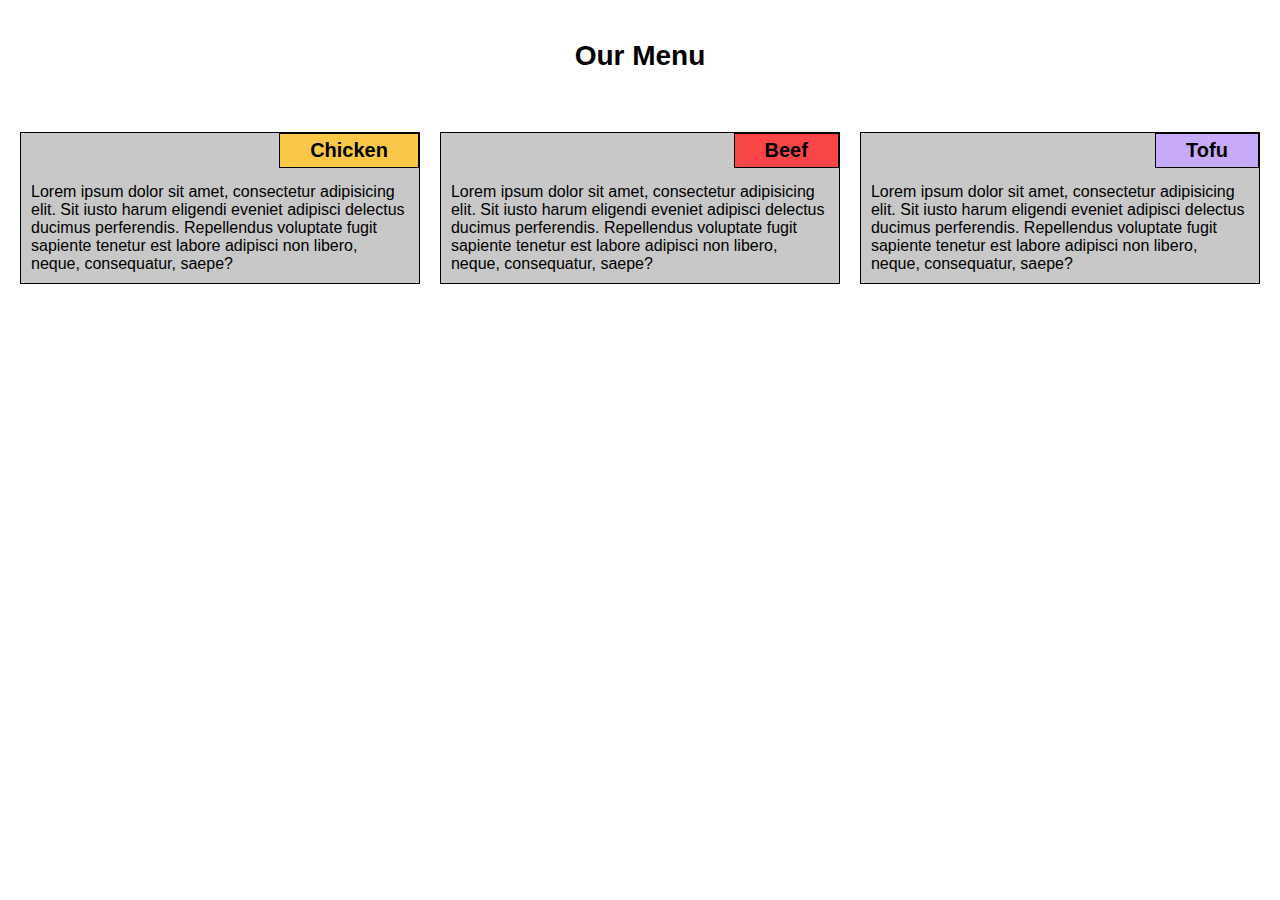
==== module-2-solution/index.html @ 5c9837f3 "module 2 solution" ====
<!DOCTYPE html>
<html>
<head>
	<title>Module 2 Solution</title>
	<link rel="stylesheet" href="css/styles.css" />
</head>
<body>
	<h1>Our Menu</h1>
	<div class="row">
		<section class="large-4 medium-6 small-12 column">
			<div class="inner-column">Lorem ipsum dolor sit amet, consectetur adipisicing elit. Sit iusto harum eligendi eveniet adipisci delectus ducimus perferendis. Repellendus voluptate fugit sapiente tenetur est labore adipisci non libero, neque, consequatur, saepe?
			<h2 id="title1" class="title">Chicken</h2>
			</div>
		</section>
		<section class="large-4 medium-6 small-12 column">
			<div class="inner-column">Lorem ipsum dolor sit amet, consectetur adipisicing elit. Sit iusto harum eligendi eveniet adipisci delectus ducimus perferendis. Repellendus voluptate fugit sapiente tenetur est labore adipisci non libero, neque, consequatur, saepe?
			<h2 id="title2" class="title">Beef</h2>
			</div>
		</section>
		<section class="large-4 small-12 column">
			<div class="inner-column">Lorem ipsum dolor sit amet, consectetur adipisicing elit. Sit iusto harum eligendi eveniet adipisci delectus ducimus perferendis. Repellendus voluptate fugit sapiente tenetur est labore adipisci non libero, neque, consequatur, saepe?
			<h2 id="title3" class="title">Tofu</h2>
			</div>
		</section>
	</div>

</body>
</html>
---- module-2-solution/css/styles.css ----
* {
	box-sizing: border-box;
	margin: 0;
}

body {
	font-family: Helvetica, Arial, sans-serif;
}

h1 {
	text-align: center;
	font-size: 1.75rem;
	margin: 40px 0;
}

.row {
	width: 100%;
	padding: 0px 10px;
}

.column {
	float: left;
	margin-top: 20px;
	padding: 0 10px;
}

.inner-column {
	width: 100%;
	margin: 0;
	padding: 50px 10px 10px 10px;
	border: 1px solid black;
	background-color: rgb(200, 200, 200);
	position: relative;

}

.title {
	position: absolute;
	top: 0;
	right: 0;
	padding: 5px 30px;
	border: 1px solid black;
	font-size: 1.25rem;
}


#title1 {
	background-color: rgb(250, 200, 70);
}

#title2 {
	background-color: rgb(250, 70, 70);	
}

#title3 {
	background-color: rgb(200, 170, 250);
}


/* desktop */
@media (min-width: 992px) {
	.large-4 {
		width: 33.33%;
	}

}

/* tablet */
@media (min-width: 768px) and (max-width: 991px) {
	.medium-6 {
		width: 50%;
	}
}

/* mobile */
@media (max-width: 767px) {
	.small-12 {
		width: 100%;
	}
}
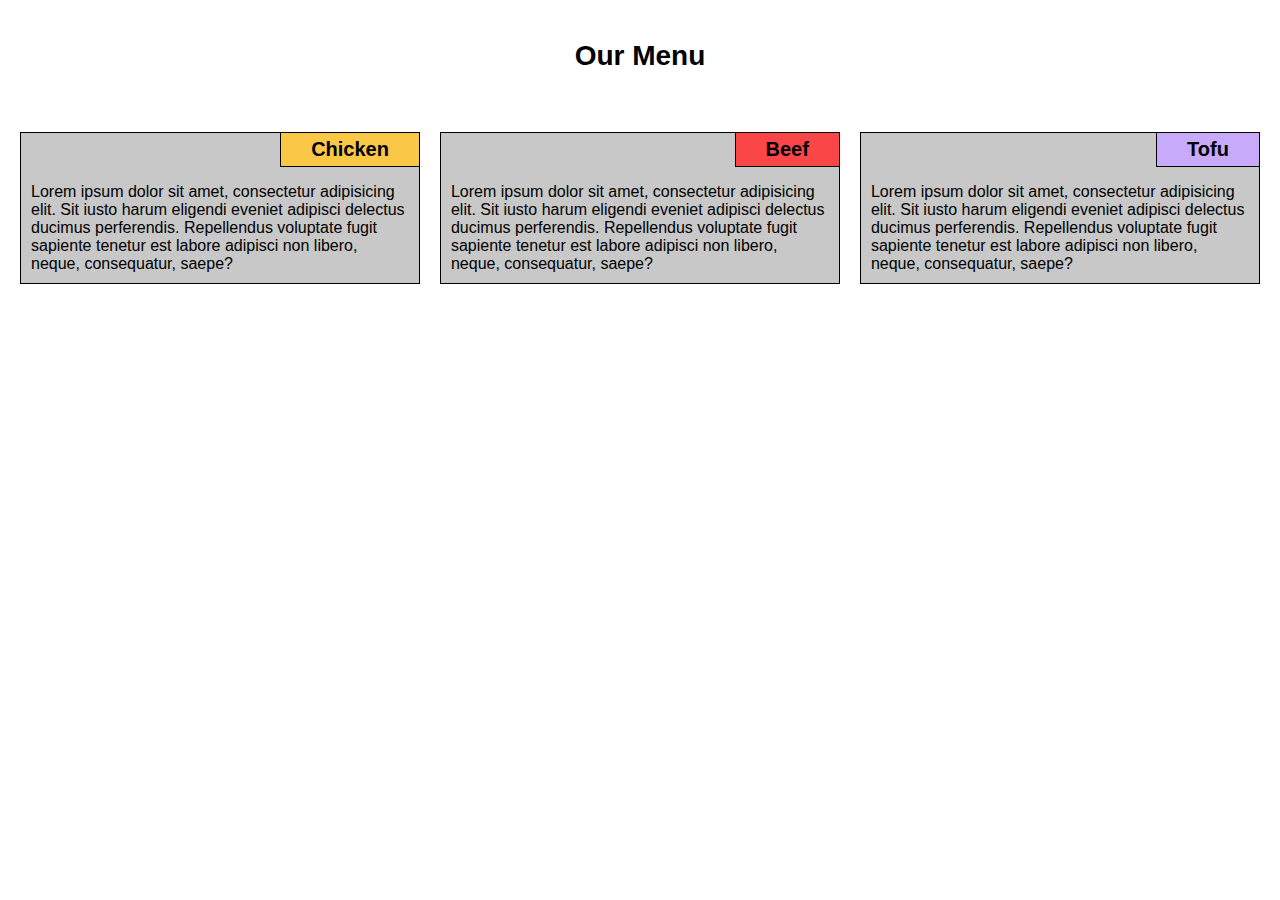
==== commit 29cdc063: "adding viewport meta tag" ====
--- a/module-2-solution/index.html
+++ b/module-2-solution/index.html
@@ -1,6 +1,7 @@
 <!DOCTYPE html>
 <html>
 <head>
+	<meta name="viewport" content="width=device-width, initial-scale=1">
 	<title>Module 2 Solution</title>
 	<link rel="stylesheet" href="css/styles.css" />
 </head>
@@ -23,6 +24,5 @@
 			</div>
 		</section>
 	</div>
-
 </body>
 </html>--- a/module-2-solution/css/styles.css
+++ b/module-2-solution/css/styles.css
@@ -40,6 +40,7 @@
 	right: 0;
 	padding: 5px 30px;
 	border: 1px solid black;
+	margin: -1px -1px 0 0;
 	font-size: 1.25rem;
 }
 
